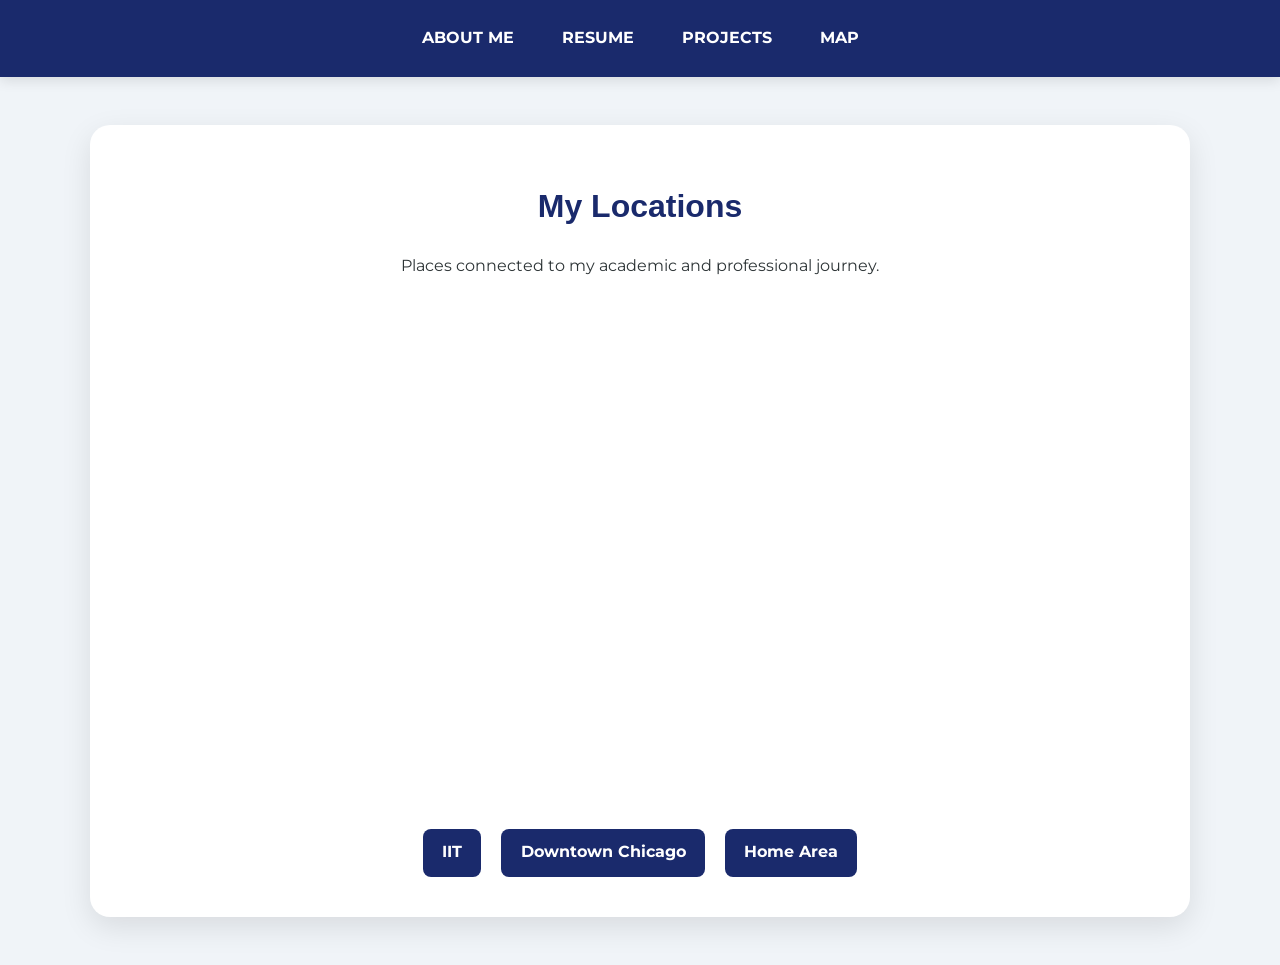
==== map.html @ d3cab865 "Create map.html with embedded Google Maps This HTML file contains a map section with buttons to chan" ====
<!DOCTYPE html>
<html lang="en">
<head>
  <meta charset="utf-8">
  <title>Map | Mustafa Hasan</title>

  <link rel="stylesheet" href="css/reset.css">
  <link rel="stylesheet" href="css/style.css">

  <link href="https://fonts.googleapis.com/css2?family=Montserrat:wght@400;700&display=swap" rel="stylesheet">

  <script src="script.js" defer></script>

  <style>
    .map-card {
      background: white;
      padding: 2rem;
      border-radius: 20px;
      margin-top: 2rem;
      box-shadow: 0 10px 30px rgba(0,0,0,0.1);
      text-align: center;
    }

    #map-container {
      width: 100%;
      height: 500px;
      border-radius: 15px;
      overflow: hidden;
      margin-top: 1.5rem;
    }

    iframe {
      width: 100%;
      height: 100%;
      border: 0;
    }

    .map-buttons {
      margin-top: 1rem;
    }

    .map-buttons button {
      margin: 0.5rem;
      padding: 0.6rem 1.2rem;
      border: none;
      border-radius: 8px;
      background: #1a2a6c;
      color: white;
      cursor: pointer;
      font-weight: bold;
    }

    .map-buttons button:hover {
      background: #ff7675;
    }
  </style>
</head>

<body>
  <nav>
    <ul class="nav-links">
      <li><a href="index.html">About Me</a></li>
      <li><a href="resume.html">Resume</a></li>
      <li><a href="projects.html">Projects</a></li>
      <li><a href="map.html">Map</a></li>
    </ul>
  </nav>

  <div class="main-container">
    <section class="map-card">
      <h1>My Locations</h1>
      <p>Places connected to my academic and professional journey.</p>

      <!-- MAP -->
      <div id="map-container">
        <iframe 
          id="map-frame"
          src="https://www.google.com/maps?q=Illinois+Institute+of+Technology&output=embed"
          loading="lazy">
        </iframe>
      </div>

      <!-- BUTTONS (JS FEATURE) -->
      <div class="map-buttons">
        <button onclick="changeLocation('iit')">IIT</button>
        <button onclick="changeLocation('downtown')">Downtown Chicago</button>
        <button onclick="changeLocation('home')">Home Area</button>
      </div>

    </section>
  </div>
</body>
</html>
---- css/style.css ----
body {
  font-family: 'Montserrat', Arial, Helvetica, sans-serif;
  background: #f0f4f8;
  color: #2d3436;
  line-height: 1.8;
  margin: 0;
  padding: 0;
}
h1, h2, h3 {
  font-family: Arial, Helvetica, sans-serif;
  color: #1a2a6c;
  margin-bottom: 1rem;
  font-weight: bold; 
}
strong {
  font-weight: bold;
}
nav {
  background-color: #1a2a6c;
  padding: 1.5rem 0;
  box-shadow: 0 4px 12px rgba(0,0,0,0.1);
  position: sticky;
  top: 0;
  z-index: 1000;
}
.nav-links {
  list-style: none;
  display: flex;
  justify-content: center;
  gap: 3rem;
  margin: 0;
  padding: 0;
}
.nav-links a {
  color: #ffffff;
  text-decoration: none;
  font-weight: bold;
  text-transform: uppercase;
  transition: color 0.3s;
}
.nav-links a:hover {
  color: #ff7675;
}
.main-container {
  width: 90%; 
  max-width: 1100px;
  margin: 3rem auto;
}
.fixed-container {
  width: 850px; 
  margin: 3rem auto;
  background: #ffffff;
  padding: 4rem;
  border-radius: 15px;
  box-shadow: 0 10px 30px rgba(0,0,0,0.1);
}
.hero {
  text-align: center;
  padding: 3rem;
  background: white;
  border-radius: 20px;
  margin-bottom: 2rem;
  border-top: 10px solid #1a2a6c;
  position: relative;
}
.hero-image-container {
  display: flex;
  justify-content: center;
  margin-bottom: 2rem;
}
.profile-img {
  width: 100%;
  max-width: 320px;
  border-radius: 50%;
  border: 8px solid #1a2a6c;
}
.bio-card {
  background: #fff;
  padding: 3rem;
  border-radius: 20px;
  margin-bottom: 2rem;
}
.info-row {
  display: flex;
  flex-wrap: wrap;
  gap: 2rem;
}
.mini-card {
  flex: 1;
  min-width: 300px;
  background: #fff;
  padding: 2.5rem;
  border-radius: 15px;
  box-shadow: 0 5px 15px rgba(0,0,0,0.05);
  float: left;
}
.tech-focus,
.hobby-border {
  border-left: 12px solid #1a2a6c;
  background: #f8fbff;
}
.resume-header-box {
  text-align: center;
  border: 6px solid #1a2a6c;
  padding: 2rem;
  margin-bottom: 3rem;
  border-radius: 8px;
}
.thick-border {
  border-bottom: 5px solid #1a2a6c;
  margin-bottom: 2.5rem;
  padding-bottom: 2.5rem; 
  overflow: auto; 
}
.resume-float-img {
  width: 220px;
  float: right;
  margin-left: 2rem;
  margin-bottom: 1rem; 
  border-radius: 10px;
}
.job-block {
  margin-bottom: 2rem;
}
.job-meta {
  display: flex;
  justify-content: space-between;
  font-weight: bold;
  color: #1a2a6c;
  margin-bottom: 0.5rem;
}
.project-card {
  background: white;
  padding: 2.5rem;
  margin-bottom: 2rem;
  border-radius: 15px;
  border-left: 10px solid #ff7675;
}
.bullet-list {
  padding-left: 2rem;
  list-style-type: square;
}

.bullet-list li {
  margin-bottom: 0.5rem;
}
.prediction-text {
  display: inline-block;
  background: #ff7675;
  color: white;
  padding: 0.5rem 1rem;
  border-radius: 5px;
  margin-top: 1rem;
  font-weight: bold;
}
.video-section {
  text-align: center;
  background: #1a2a6c;
  color: #fff;
  padding: 3rem;
  border-radius: 20px;
  margin-top: 2rem;
  position: relative;
}
.video-section h2 {
  color: #fff; 
  margin-bottom: 2rem;
}
video {
  width: 100%;
  max-width: 800px;
  border-radius: 15px;
  border: 4px solid rgba(255,255,255,0.2);
}
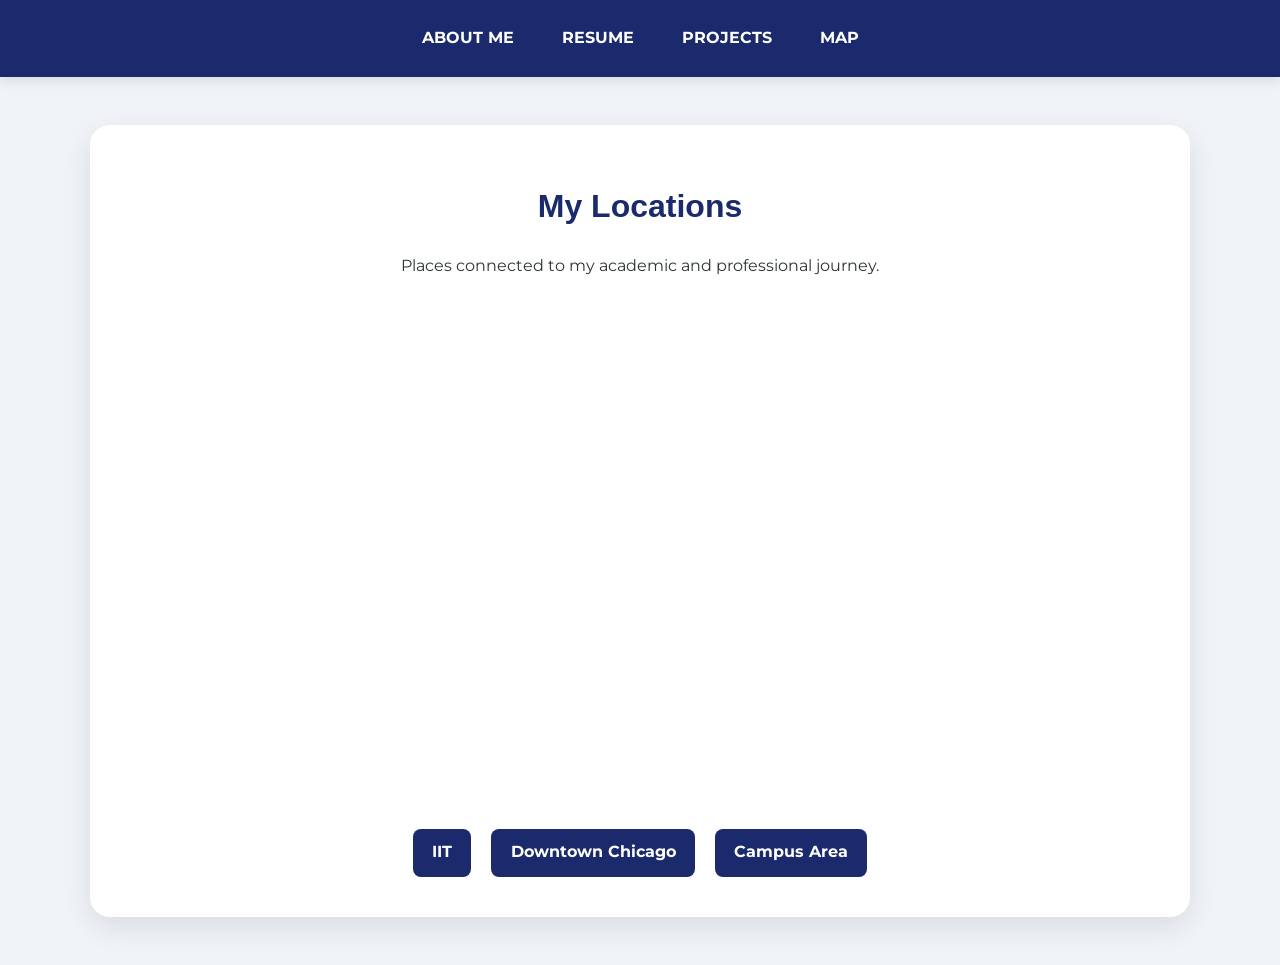
==== commit a9f830b2: "Refactor map buttons and iframe structure Updated map buttons to include 'Campus Area' option and re" ====
--- a/map.html
+++ b/map.html
@@ -71,21 +71,19 @@
       <h1>My Locations</h1>
       <p>Places connected to my academic and professional journey.</p>
 
-      <!-- MAP -->
       <div id="map-container">
-        <iframe 
-          id="map-frame"
-          src="https://www.google.com/maps?q=Illinois+Institute+of+Technology&output=embed"
-          loading="lazy">
-        </iframe>
-      </div>
+  <iframe 
+    id="map-frame"
+    src="https://www.google.com/maps?q=Illinois+Institute+of+Technology&output=embed"
+    loading="lazy">
+  </iframe>
+</div>
 
-      <!-- BUTTONS (JS FEATURE) -->
-      <div class="map-buttons">
-        <button onclick="changeLocation('iit')">IIT</button>
-        <button onclick="changeLocation('downtown')">Downtown Chicago</button>
-        <button onclick="changeLocation('home')">Home Area</button>
-      </div>
+<div class="map-buttons">
+  <button onclick="changeLocation('iit')">IIT</button>
+  <button onclick="changeLocation('downtown')">Downtown Chicago</button>
+  <button onclick="changeLocation('campus')">Campus Area</button>
+</div>
 
     </section>
   </div>
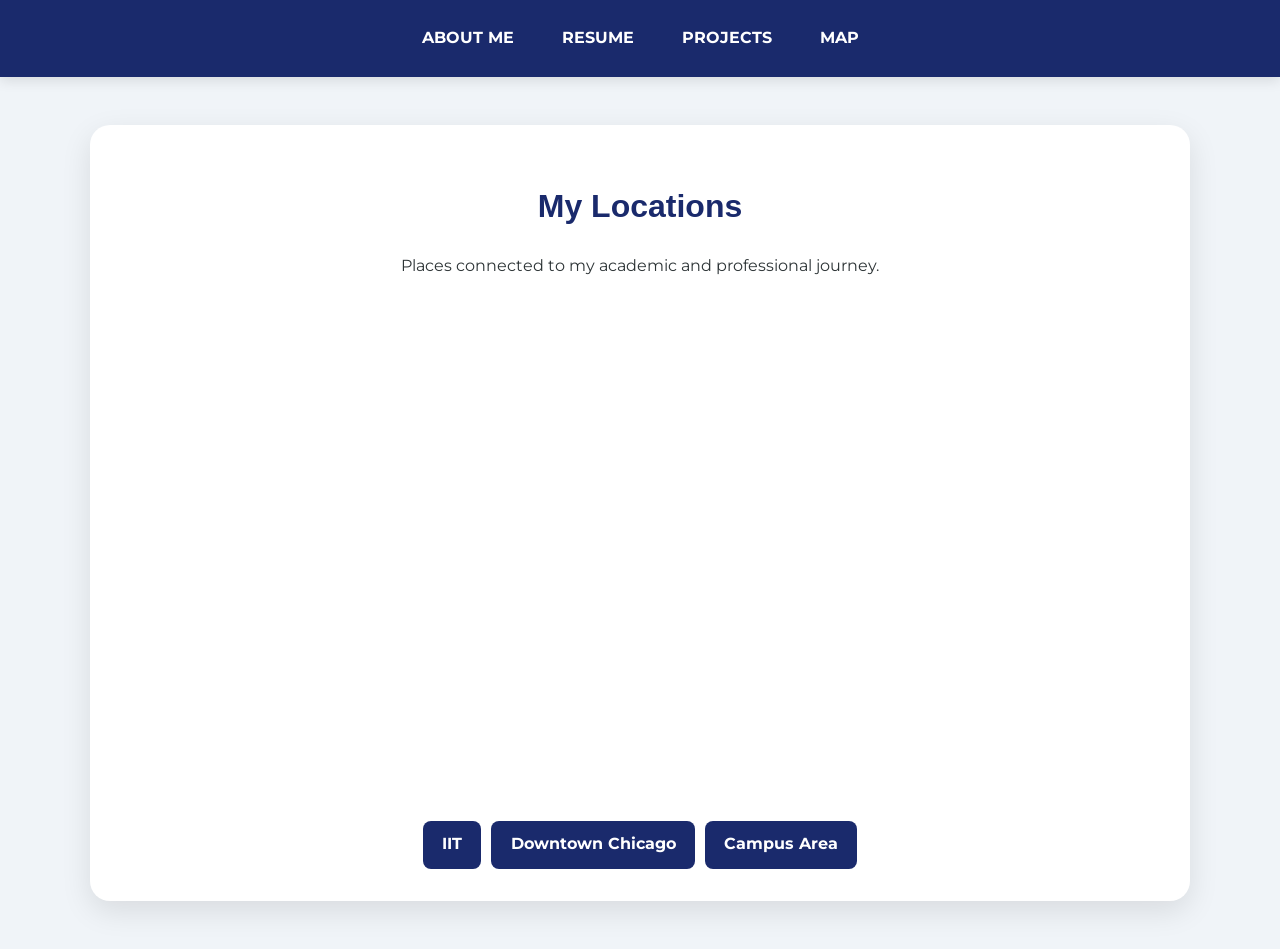
==== commit a1dc36f0: "Enhance map button styles and update iframe source Updated button styles and modified map iframe sou" ====
--- a/map.html
+++ b/map.html
@@ -6,7 +6,6 @@
 
   <link rel="stylesheet" href="css/reset.css">
   <link rel="stylesheet" href="css/style.css">
-
   <link href="https://fonts.googleapis.com/css2?family=Montserrat:wght@400;700&display=swap" rel="stylesheet">
 
   <script src="script.js" defer></script>
@@ -37,10 +36,12 @@
 
     .map-buttons {
       margin-top: 1rem;
+      display: flex;
+      justify-content: center;
+      gap: 10px;
     }
 
     .map-buttons button {
-      margin: 0.5rem;
       padding: 0.6rem 1.2rem;
       border: none;
       border-radius: 8px;
@@ -48,10 +49,13 @@
       color: white;
       cursor: pointer;
       font-weight: bold;
+      font-family: 'Montserrat', sans-serif;
+      transition: background 0.3s ease, transform 0.2s;
     }
 
     .map-buttons button:hover {
       background: #ff7675;
+      transform: translateY(-2px);
     }
   </style>
 </head>
@@ -72,19 +76,19 @@
       <p>Places connected to my academic and professional journey.</p>
 
       <div id="map-container">
-  <iframe 
-    id="map-frame"
-    src="https://www.google.com/maps?q=Illinois+Institute+of+Technology&output=embed"
-    loading="lazy">
-  </iframe>
-</div>
+        <iframe 
+          id="map-frame" 
+          src="https://www.google.com/maps/embed?pb=!1m18!1m12!1m3!1d2972.333830784227!2d-87.6294711!3d41.8347062!2m3!1f0!2f0!3f0!3m2!1i1024!2i768!4f13.1!3m3!1m2!1s0x880e2c694a5e3f31%3A0xc3b836c968270591!2sIllinois%20Institute%20of%20Technology!5e0!3m2!1sen!2sus!4v1710000000000" 
+          allowfullscreen="" 
+          loading="lazy">
+        </iframe>
+      </div>
 
-<div class="map-buttons">
-  <button onclick="changeLocation('iit')">IIT</button>
-  <button onclick="changeLocation('downtown')">Downtown Chicago</button>
-  <button onclick="changeLocation('campus')">Campus Area</button>
-</div>
-
+      <div class="map-buttons">
+        <button onclick="changeLocation('iit')">IIT</button>
+        <button onclick="changeLocation('downtown')">Downtown Chicago</button>
+        <button onclick="changeLocation('campus')">Campus Area</button>
+      </div>
     </section>
   </div>
 </body>
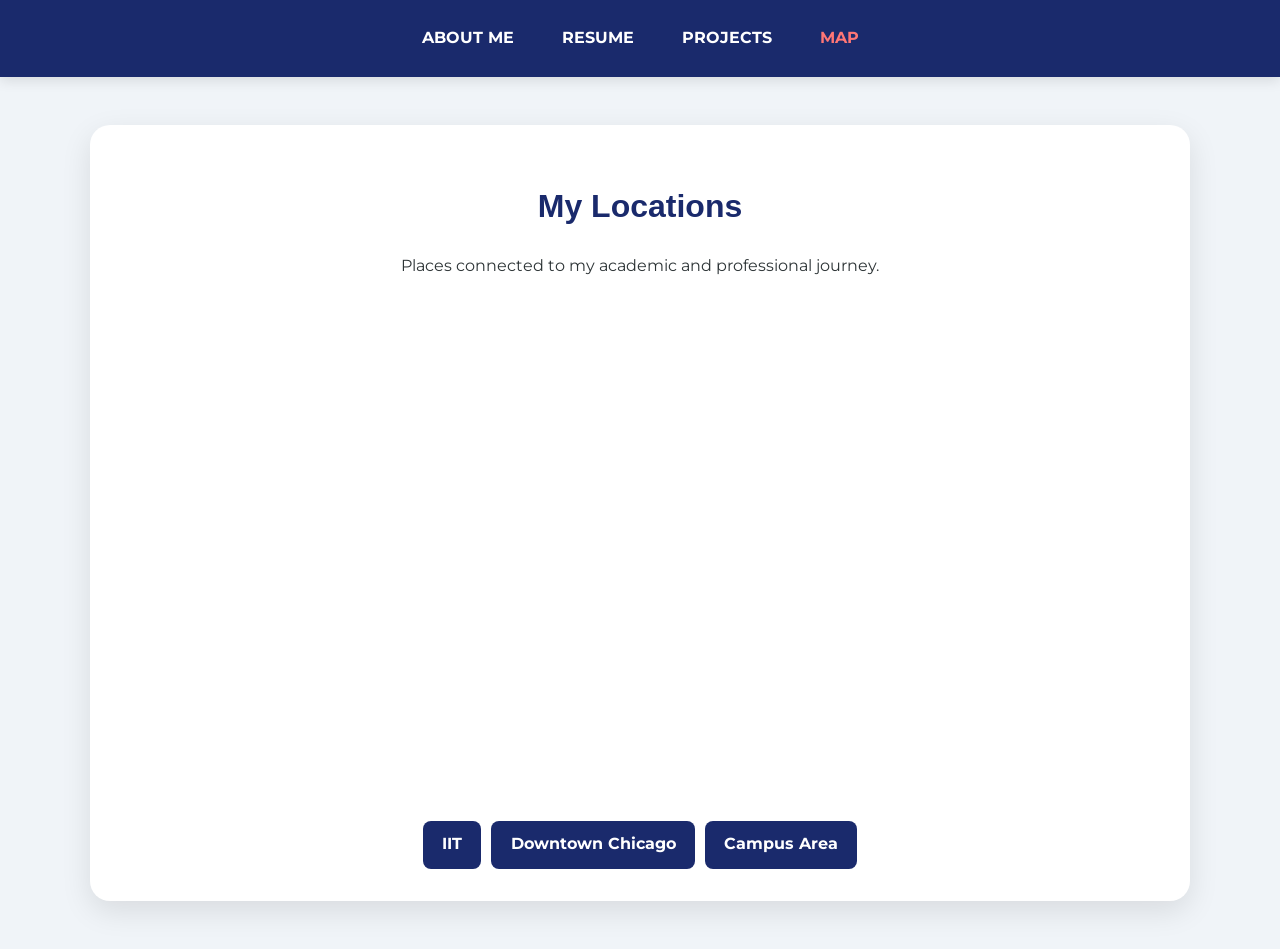
==== commit db7a3ebe: "Refactor HTML structure and styling for map page" ====
--- a/map.html
+++ b/map.html
@@ -3,13 +3,10 @@
 <head>
   <meta charset="utf-8">
   <title>Map | Mustafa Hasan</title>
-
   <link rel="stylesheet" href="css/reset.css">
   <link rel="stylesheet" href="css/style.css">
   <link href="https://fonts.googleapis.com/css2?family=Montserrat:wght@400;700&display=swap" rel="stylesheet">
-
-  <script src="script.js" defer></script>
-
+  <script src="css/js/script.js" defer></script>
   <style>
     .map-card {
       background: white;
@@ -19,7 +16,6 @@
       box-shadow: 0 10px 30px rgba(0,0,0,0.1);
       text-align: center;
     }
-
     #map-container {
       width: 100%;
       height: 500px;
@@ -27,20 +23,17 @@
       overflow: hidden;
       margin-top: 1.5rem;
     }
-
     iframe {
       width: 100%;
       height: 100%;
       border: 0;
     }
-
     .map-buttons {
       margin-top: 1rem;
       display: flex;
       justify-content: center;
       gap: 10px;
     }
-
     .map-buttons button {
       padding: 0.6rem 1.2rem;
       border: none;
@@ -52,14 +45,12 @@
       font-family: 'Montserrat', sans-serif;
       transition: background 0.3s ease, transform 0.2s;
     }
-
     .map-buttons button:hover {
       background: #ff7675;
       transform: translateY(-2px);
     }
   </style>
 </head>
-
 <body>
   <nav>
     <ul class="nav-links">
@@ -69,7 +60,6 @@
       <li><a href="map.html">Map</a></li>
     </ul>
   </nav>
-
   <div class="main-container">
     <section class="map-card">
       <h1>My Locations</h1>
@@ -83,7 +73,6 @@
           loading="lazy">
         </iframe>
       </div>
-
       <div class="map-buttons">
         <button onclick="changeLocation('iit')">IIT</button>
         <button onclick="changeLocation('downtown')">Downtown Chicago</button>
--- a/css/style.css
+++ b/css/style.css
@@ -172,3 +172,61 @@
   border-radius: 15px;
   border: 4px solid rgba(255,255,255,0.2);
 }
+@media (min-width: 600px) {
+
+  .nav-links {
+    gap: 1.5rem;
+    flex-direction: row;
+  }
+
+  .hero {
+    padding: 2rem;
+  }
+
+  .profile-img {
+    max-width: 250px;
+  }
+
+  .main-container {
+    width: 95%;
+  }
+
+  .mini-card {
+    padding: 1.5rem;
+  }
+
+  .video-section {
+    padding: 2rem;
+  }
+}
+@media (min-width: 1000px) {
+
+  .info-row {
+    flex-direction: row;
+  }
+
+  .nav-links {
+    gap: 3rem;
+    justify-content: center;
+  }
+
+  .profile-img {
+    max-width: 320px;
+  }
+
+  .main-container {
+    max-width: 1100px;
+  }
+
+  .project-card {
+    display: block;
+  }
+
+  .fixed-container {
+    width: 850px;
+  }
+
+  .video-section {
+    padding: 3rem;
+  }
+}
